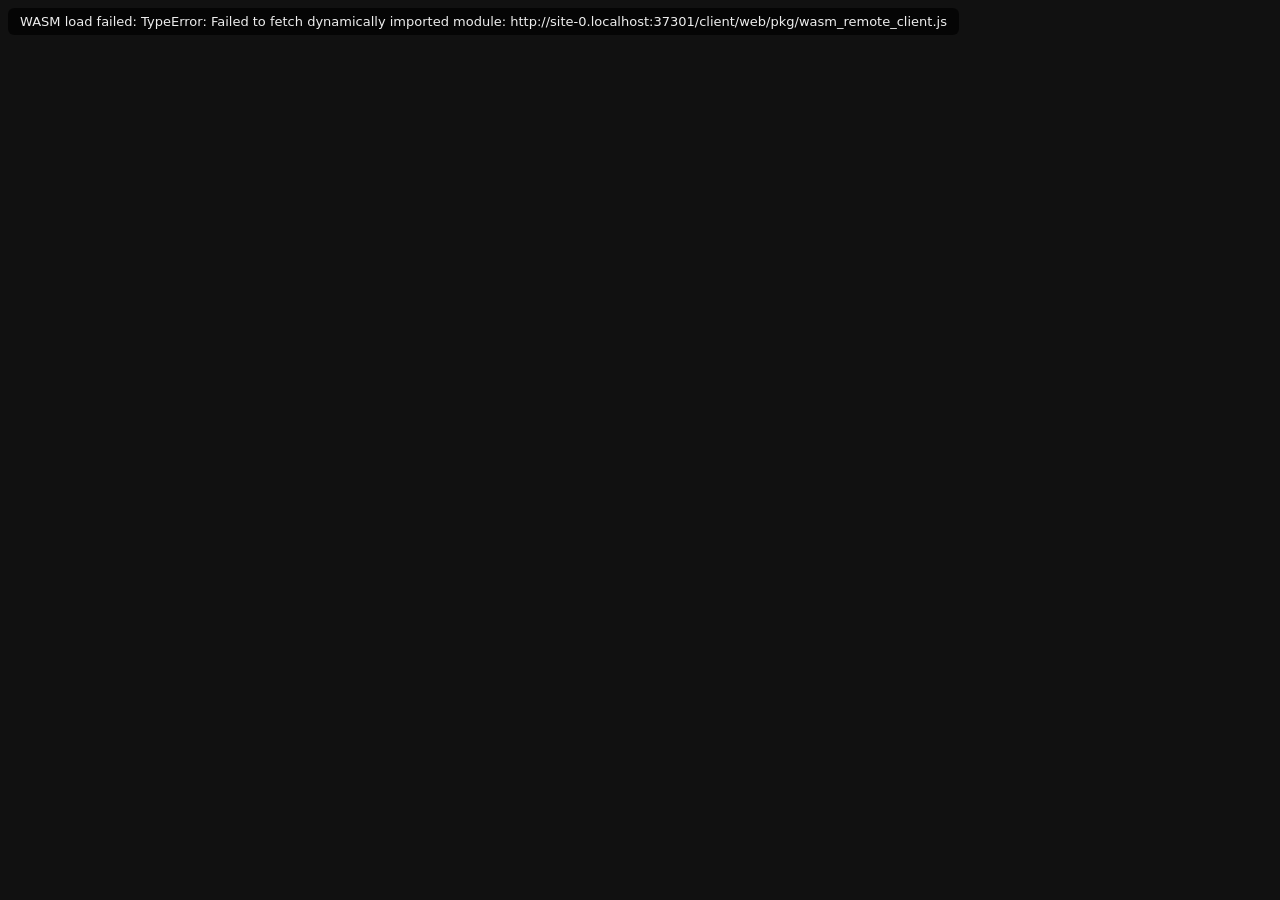
==== client/web/index.html @ 6e4ba1fa "feat: implement WebAssembly remote desktop application - protocol: shared binary protocol crate with" ====
<!DOCTYPE html>
<html lang="en">
<head>
  <meta charset="utf-8" />
  <meta name="viewport" content="width=device-width, initial-scale=1.0" />
  <title>Remote Desktop</title>
  <link rel="stylesheet" href="style.css" />
</head>
<body>
  <!-- Status overlay -->
  <div id="overlay">
    <p id="status">Connecting…</p>
    <p id="latency"></p>
  </div>

  <!-- Remote desktop canvas (receives decoded video frames) -->
  <canvas id="screen" tabindex="0"></canvas>

  <!-- Load WASM glue then application code -->
  <script type="module" src="js/main.js"></script>
</body>
</html>
---- client/web/style.css ----
/* Full-viewport, zero-margin layout for the remote desktop canvas. */

* {
  margin: 0;
  padding: 0;
  box-sizing: border-box;
}

html, body {
  width: 100%;
  height: 100%;
  overflow: hidden;
  background: #111;
  color: #eee;
  font-family: system-ui, -apple-system, sans-serif;
}

#screen {
  display: block;
  width: 100vw;
  height: 100vh;
  cursor: none;            /* hide local cursor */
  outline: none;
  image-rendering: auto;
}

/* Semi-transparent status overlay (top-left) */
#overlay {
  position: fixed;
  top: 8px;
  left: 8px;
  padding: 6px 12px;
  border-radius: 6px;
  background: rgba(0, 0, 0, 0.65);
  font-size: 13px;
  pointer-events: none;
  z-index: 10;
  transition: opacity 0.3s;
}

#overlay.hidden {
  opacity: 0;
}

#latency {
  font-variant-numeric: tabular-nums;
  color: #6f6;
}
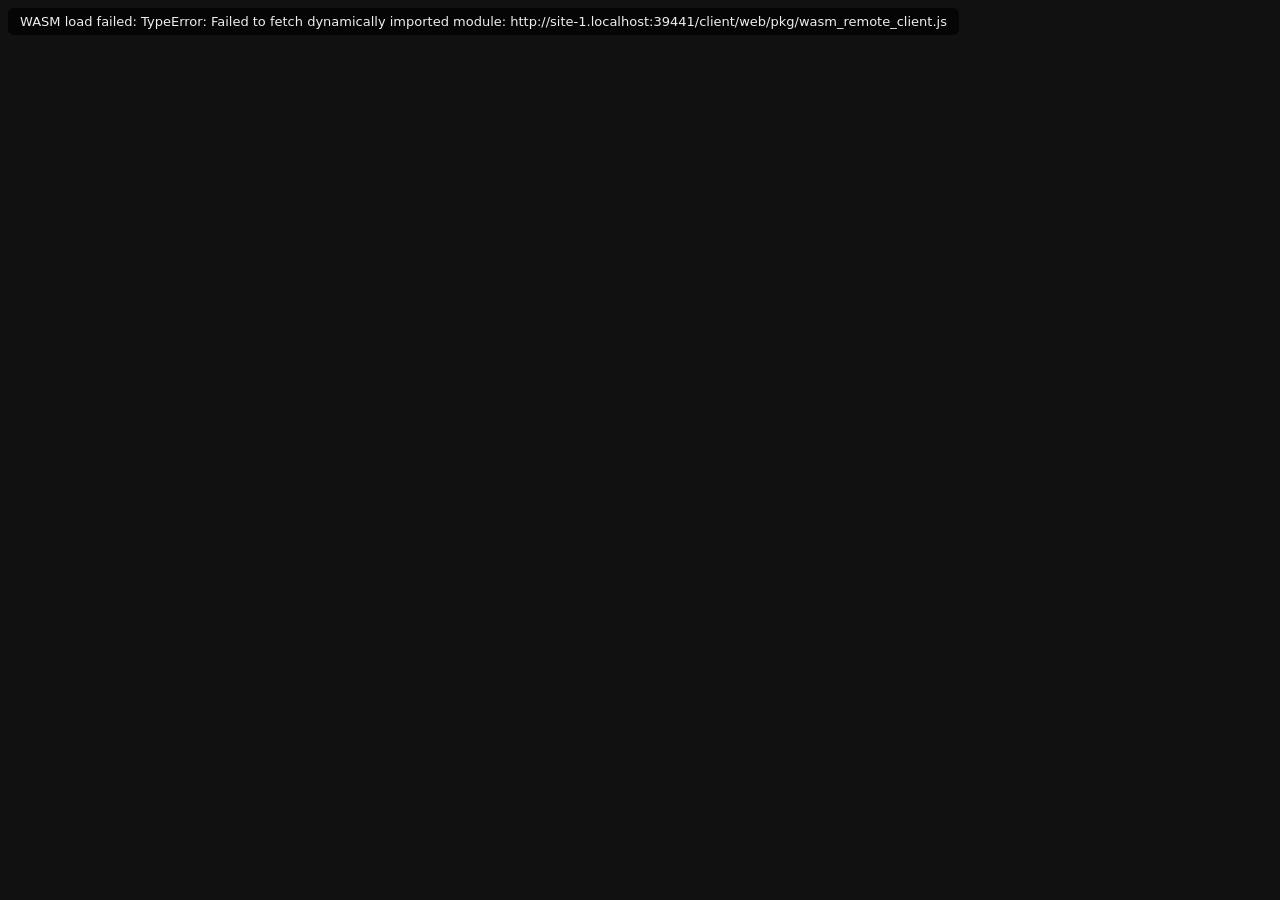
==== commit 70067eb1: "feat: add UI controls, pointer lock, cursor overlay, and monitor selector to client - HTML: add tool" ====
--- a/client/web/index.html
+++ b/client/web/index.html
@@ -13,6 +13,39 @@
     <p id="latency"></p>
   </div>
 
+  <!-- Control toolbar (top-right, toggled with Escape) -->
+  <div id="toolbar" class="hidden">
+    <div class="toolbar-group">
+      <label>Monitor:</label>
+      <select id="monitor-select" title="Select monitor">
+        <option value="0">Primary</option>
+      </select>
+    </div>
+    <div class="toolbar-group">
+      <label>Scale:</label>
+      <select id="scale-select" title="Display scale">
+        <option value="fit">Fit</option>
+        <option value="100">100%</option>
+        <option value="75">75%</option>
+        <option value="50">50%</option>
+      </select>
+    </div>
+    <button id="btn-fullscreen" title="Toggle fullscreen (F11)">⛶ Fullscreen</button>
+    <button id="btn-pointerlock" title="Lock mouse (Ctrl+Alt+M)">🔓 Lock Mouse</button>
+    <button id="btn-stream" title="Stop/start stream">⏹ Stop</button>
+    <button id="btn-logout" title="Log out">🚪 Logout</button>
+  </div>
+
+  <!-- Remote cursor overlay (drawn above canvas) -->
+  <div id="remote-cursor" class="hidden">
+    <svg width="20" height="20" viewBox="0 0 20 20" fill="none" xmlns="http://www.w3.org/2000/svg">
+      <path d="M2 2L8 18L10.5 10.5L18 8L2 2Z" fill="white" stroke="black" stroke-width="1.2"/>
+    </svg>
+  </div>
+
+  <!-- Pointer-lock indicator -->
+  <div id="lock-indicator" class="hidden">🔒 Mouse locked – Ctrl+Alt+M to unlock</div>
+
   <!-- Remote desktop canvas (receives decoded video frames) -->
   <canvas id="screen" tabindex="0"></canvas>
 
--- a/client/web/style.css
+++ b/client/web/style.css
@@ -46,3 +46,99 @@
   font-variant-numeric: tabular-nums;
   color: #6f6;
 }
+
+/* Control toolbar (top-right) */
+#toolbar {
+  position: fixed;
+  top: 8px;
+  right: 8px;
+  padding: 8px 12px;
+  border-radius: 8px;
+  background: rgba(0, 0, 0, 0.8);
+  backdrop-filter: blur(8px);
+  font-size: 13px;
+  z-index: 20;
+  display: flex;
+  align-items: center;
+  gap: 10px;
+  transition: opacity 0.3s, transform 0.3s;
+}
+
+#toolbar.hidden {
+  opacity: 0;
+  pointer-events: none;
+  transform: translateY(-10px);
+}
+
+.toolbar-group {
+  display: flex;
+  align-items: center;
+  gap: 4px;
+}
+
+.toolbar-group label {
+  font-size: 12px;
+  color: #aaa;
+}
+
+#toolbar select {
+  background: #222;
+  color: #eee;
+  border: 1px solid #444;
+  border-radius: 4px;
+  padding: 3px 6px;
+  font-size: 12px;
+  cursor: pointer;
+}
+
+#toolbar button {
+  background: #333;
+  color: #eee;
+  border: 1px solid #555;
+  border-radius: 4px;
+  padding: 4px 10px;
+  font-size: 12px;
+  cursor: pointer;
+  transition: background 0.2s;
+  white-space: nowrap;
+}
+
+#toolbar button:hover {
+  background: #4a9eff;
+  border-color: #4a9eff;
+}
+
+/* Remote cursor overlay */
+#remote-cursor {
+  position: fixed;
+  top: 0;
+  left: 0;
+  pointer-events: none;
+  z-index: 5;
+  transition: none;
+}
+
+#remote-cursor.hidden {
+  display: none;
+}
+
+/* Pointer lock indicator */
+#lock-indicator {
+  position: fixed;
+  bottom: 20px;
+  left: 50%;
+  transform: translateX(-50%);
+  padding: 8px 18px;
+  border-radius: 20px;
+  background: rgba(255, 165, 0, 0.85);
+  color: #000;
+  font-size: 13px;
+  font-weight: 600;
+  z-index: 30;
+  pointer-events: none;
+  transition: opacity 0.3s;
+}
+
+#lock-indicator.hidden {
+  opacity: 0;
+}
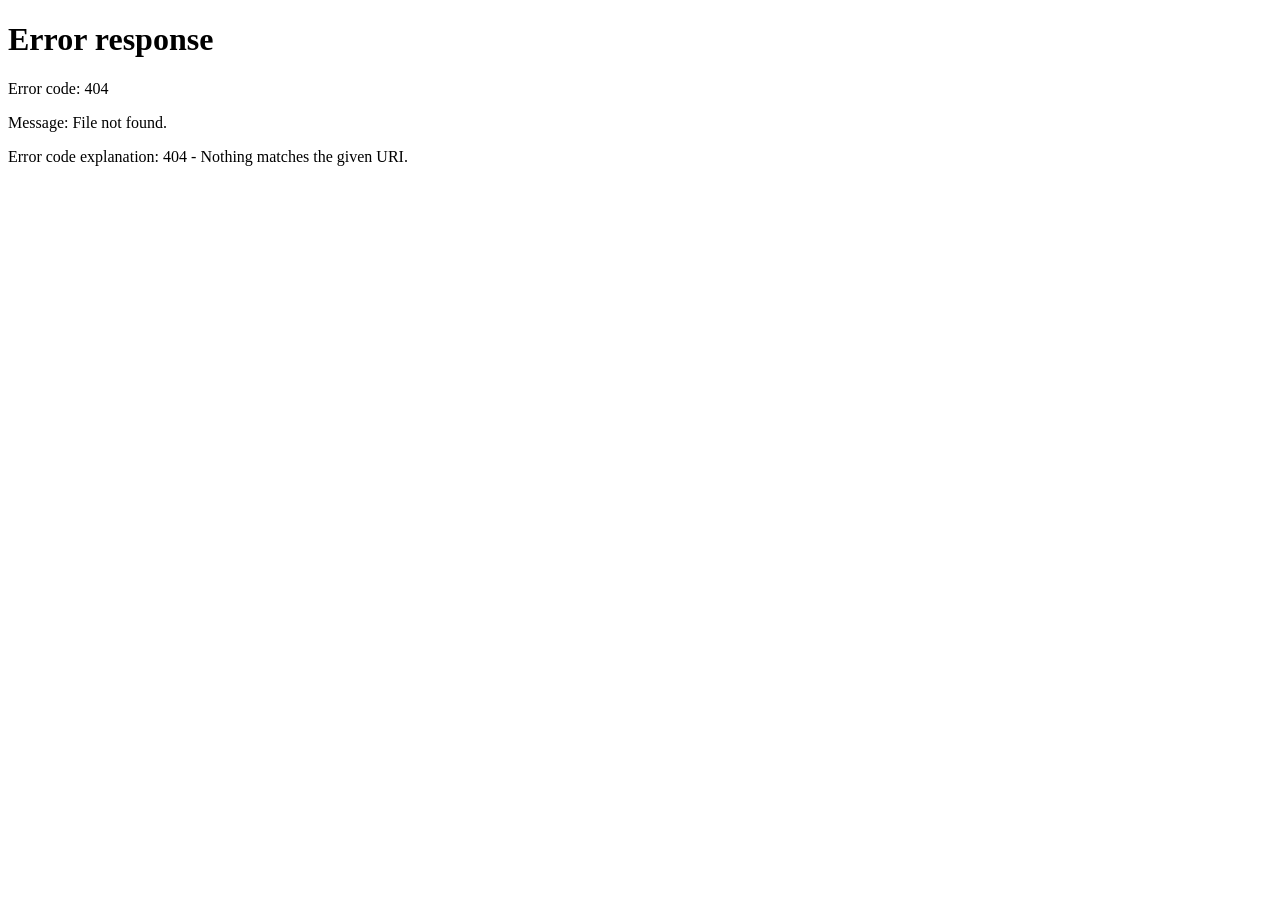
==== commit dc795cd4: "Add audio transmission with mute/unmute toggle (default muted) - Protocol: Add MSG_AUDIO_DATA (0x05)" ====
--- a/client/web/index.html
+++ b/client/web/index.html
@@ -33,6 +33,7 @@
     <button id="btn-fullscreen" title="Toggle fullscreen (F11)">⛶ Fullscreen</button>
     <button id="btn-pointerlock" title="Lock mouse (Ctrl+Alt+M)">🔓 Lock Mouse</button>
     <button id="btn-stream" title="Stop/start stream">⏹ Stop</button>
+    <button id="btn-mute" title="Toggle audio (muted by default)">🔇 Unmute</button>
     <button id="btn-logout" title="Log out">🚪 Logout</button>
   </div>
 
